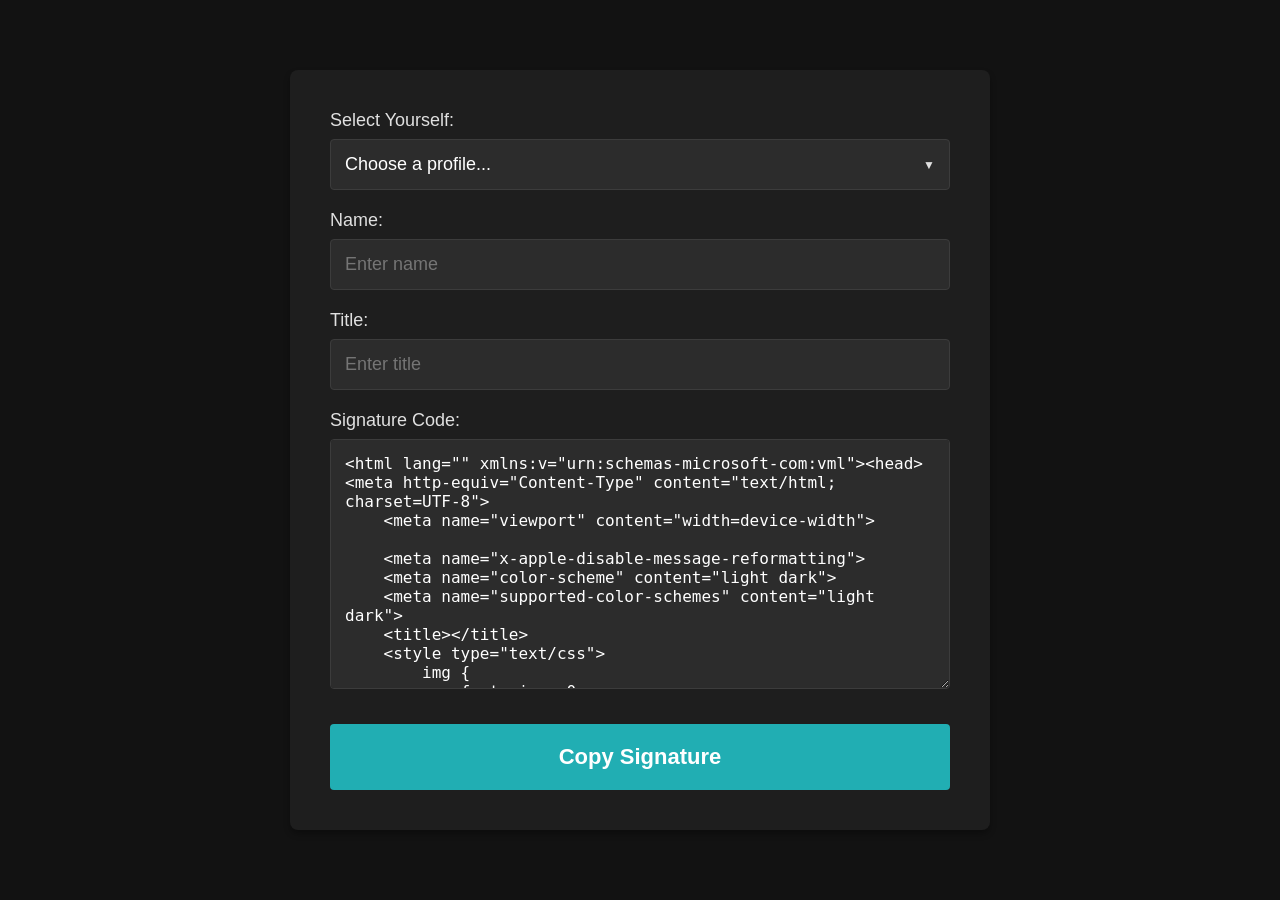
==== index.html @ bd49c286 "Add files via upload" ====
<!DOCTYPE html>
<html lang="en">
<head>
    <meta charset="UTF-8">
    <meta name="viewport" content="width=device-width, initial-scale=1.0">
    <title>Signature Generator</title>
    <link rel="stylesheet" href="style.css">
</head>
<body>
    <div class="container">
        <div class="form-group">
            <label>Select Yourself:</label>
            <div class="custom-select-wrapper" id="customSelect">
                <div class="custom-select-trigger" id="profileSelectTrigger">Choose a profile...</div>
                <div class="custom-options" id="customOptionsContainer"></div>
            </div>
        </div>

        <div class="form-group">
            <label for="nameInput">Name:</label>
            <input type="text" id="nameInput" placeholder="Enter name">
        </div>

        <div class="form-group">
            <label for="titleInput">Title:</label>
            <input type="text" id="titleInput" placeholder="Enter title">
        </div>

        <div class="form-group output-group">
            <label for="outputCode">Signature Code:</label>
            <textarea id="outputCode" readonly></textarea>
        </div>

        <button id="copyBtn">Copy Signature</button>
    </div>

    <script src="script.js"></script>
</body>
</html>
---- style.css ----
* {
    box-sizing: border-box;
    margin: 0;
    padding: 0;
}

body {
    background-color: #121212;
    color: #e0e0e0;
    font-family: sans-serif;
    display: flex;
    justify-content: center;
    align-items: center;
    min-height: 100vh;
    padding: 20px;
    font-size: 18px;
}

.container {
    background-color: #1e1e1e;
    padding: 40px;
    border-radius: 8px;
    width: 100%;
    max-width: 700px;
    box-shadow: 0 4px 6px rgba(0, 0, 0, 0.3);
}

h1 {
    margin-bottom: 25px;
    font-size: 32px;
    text-align: center;
}

.form-group {
    margin-bottom: 20px;
}

label {
    display: block;
    margin-bottom: 8px;
    font-size: 18px;
}

input, select, textarea {
    width: 100%;
    padding: 14px;
    background-color: #2c2c2c;
    border: 1px solid #3c3c3c;
    color: #ffffff;
    border-radius: 4px;
    font-family: inherit;
    font-size: 18px;
}

input:focus, select:focus, textarea:focus {
    outline: none;
    border-color: #5c5c5c;
}

textarea {
    height: 250px;
    resize: vertical;
    font-family: monospace;
    font-size: 16px;
}

button {
    width: 100%;
    padding: 20px; 
    background-color: #21aeb3;
    color: white;
    border: none;
    border-radius: 4px;
    cursor: pointer;
    font-size: 22px;
    font-weight: bold;
    transition: background-color 0.2s;
    margin-top: 10px;
}

button:hover {
    background-color: #1a8084;
}

.custom-select-wrapper {
    position: relative;
    user-select: none;
    width: 100%;
}

.custom-select-trigger {
    width: 100%;
    padding: 14px;
    background-color: #2c2c2c;
    border: 1px solid #3c3c3c;
    color: #ffffff;
    border-radius: 4px;
    font-family: inherit;
    font-size: 18px;
    cursor: pointer;
    display: flex;
    justify-content: space-between;
    align-items: center;
}

.custom-select-trigger::after {
    content: '▼';
    font-size: 12px;
    color: #e0e0e0;
}

.custom-options {
    position: absolute;
    display: none;
    top: 100%;
    left: 0;
    right: 0;
    background-color: #2c2c2c;
    border: 1px solid #3c3c3c;
    z-index: 10;
    max-height: 250px;
    overflow-y: auto;
    border-radius: 4px;
    margin-top: 5px;
    box-shadow: 0 4px 6px rgba(0, 0, 0, 0.3);
}

.custom-options.open {
    display: block;
}

.custom-option {
    padding: 10px 14px;
    cursor: pointer;
    transition: background-color 0.1s;
    color: #ffffff;
}

.custom-option:hover, 
.custom-option.selected {
    background-color: #21aeb3;
    color: #ffffff;
}
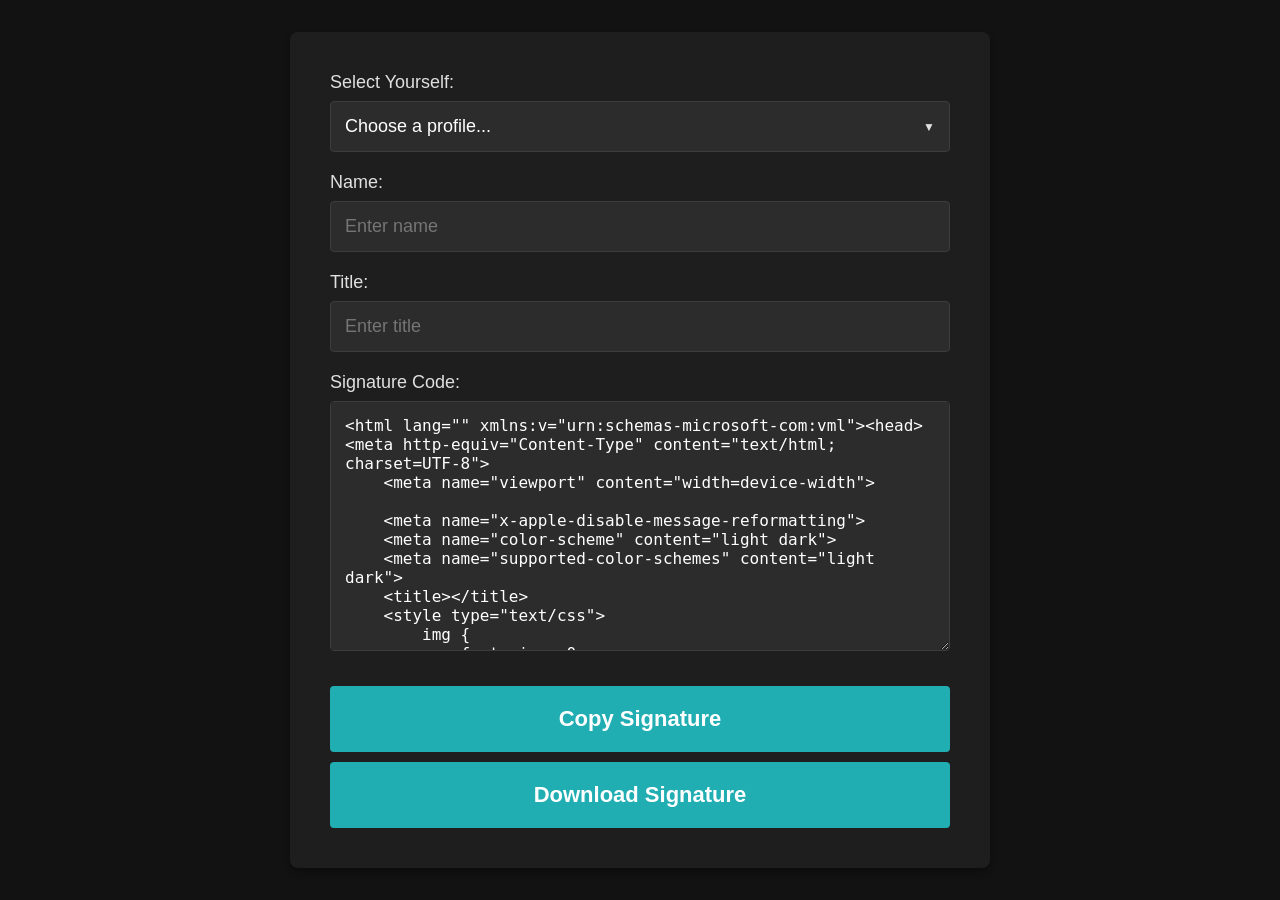
==== commit 7cb13c04: "Add files via upload" ====
--- a/index.html
+++ b/index.html
@@ -32,6 +32,7 @@
         </div>
 
         <button id="copyBtn">Copy Signature</button>
+        <button id="downloadBtn">Download Signature</button>
     </div>
 
     <script src="script.js"></script>
--- a/style.css
+++ b/style.css
@@ -118,7 +118,7 @@
     background-color: #2c2c2c;
     border: 1px solid #3c3c3c;
     z-index: 10;
-    max-height: 250px;
+    max-height: 500px;
     overflow-y: auto;
     border-radius: 4px;
     margin-top: 5px;
@@ -140,4 +140,4 @@
 .custom-option.selected {
     background-color: #21aeb3;
     color: #ffffff;
-}+}
